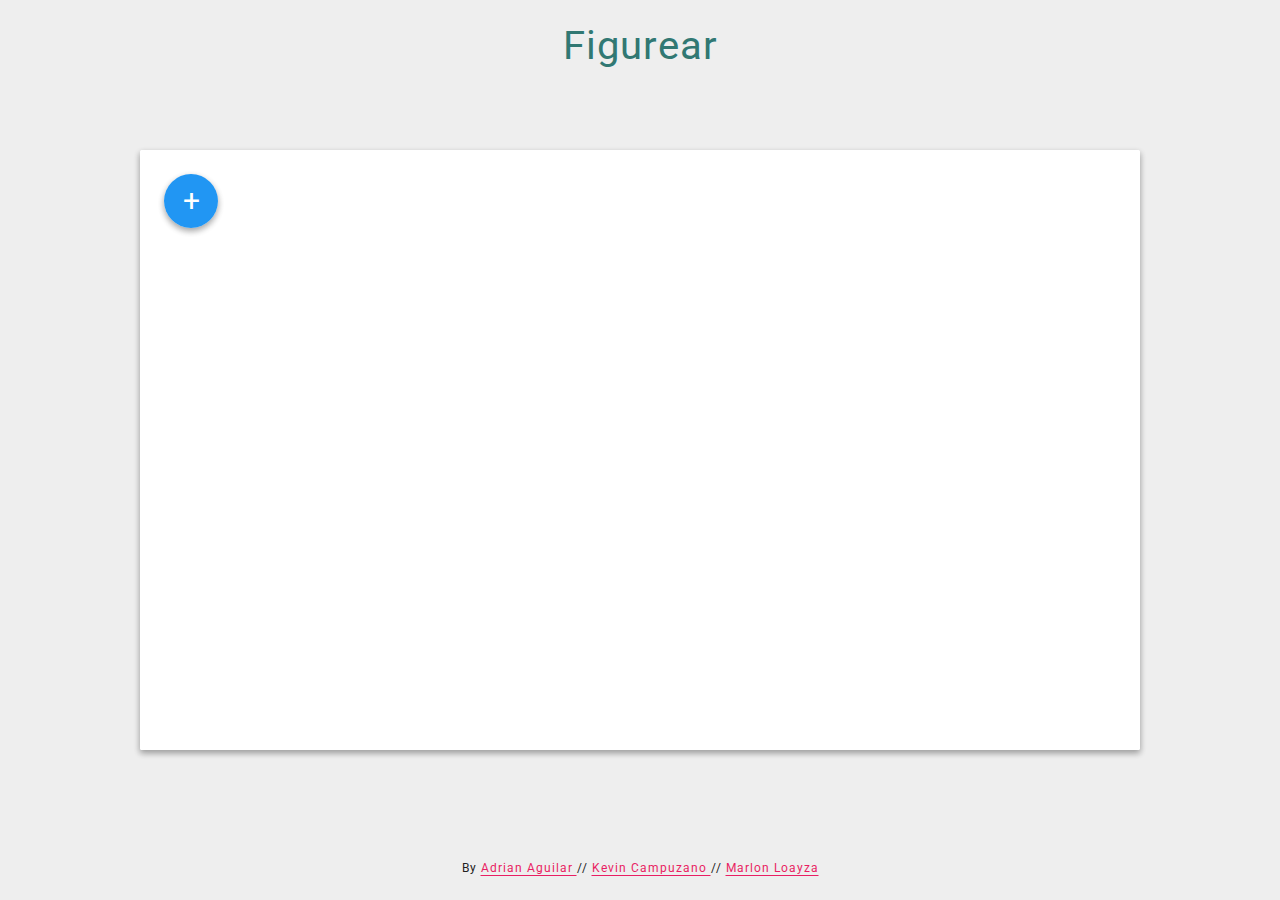
==== final.html @ bd8d2f33 "Interfaz" ====
<!DOCTYPE html>
<html>
	<head>
        <meta http-equiv="Content-Type" content="text/html; charset=utf-8" />
        <meta name="viewport" content="width=device-width, user-scalable=no, minimum-scale=1.0, maximum-scale=1.0">
        <script src="js/three.js"></script>
		<script type="text/javascript" src="js/poly2tri.js"></script>
        <link rel="stylesheet" type="text/css" href="css/style.css" />
        <link rel="stylesheet" type="text/css" href="https://fonts.googleapis.com/css?family=Roboto:300" />
        <script type="text/javascript" src="https://ajax.googleapis.com/ajax/libs/jquery/1.10.0/jquery.min.js"></script>
        <link type="text/css" rel="stylesheet" href="css/materialize.min.css"  media="screen,projection"/>
        <title>Figurear</title>
    </head>
    <body>
        <script type="text/javascript" src="https://code.jquery.com/jquery-2.1.1.min.js"></script>
        <script type="text/javascript" src="js/materialize.min.js"></script>
        <titulo> Figurear </titulo>
        <div id="wrapper"
                    onmousedown="mouseDownEvent(event.clientX, event.clientY)"
                    onmousemove="mouseMoveEvent(event.clientX, event.clientY)"
                    onmouseup="mouseUpEvent(event.clientX, event.clientY)"
                    oncontextmenu="return false;">
            <div class="water-drop"></div>
            <div class="button button-floating"></div>
            <div class="button-floating-shadow"></div>
            <div class="button button-sub" data-color="purple">
            </div>
            <div class="button button-sub" data-color="green">
            </div>
            <div class="button button-sub" data-color="pink">
            </div>
            <div class="button button-sub" data-color="indigo">
            </div>
        </div>
        <footer>
            By <a href="" target="_blank">Adrian Aguilar </a> //
            <a href="" target="_blank">Kevin Campuzano </a> // 
            <a href="" target="_blank">Marlon Loayza </a>
        </footer>
        <script type="text/javascript">
            $(document).ready(function() {
                $(".button-floating").click(function() {
                    var $wrapper = $("#wrapper");

                    if (!$wrapper.hasClass("button-floating-clicked"))
                    {
                        $wrapper.attr("class", "center");
                        $wrapper.toggleClass("button-floating-clicked-out");
                    }

                    $wrapper.toggleClass("button-floating-clicked");

                    $(".button-sub").click(function() {
                        var color = $(this).data("color");

                        $wrapper.attr("class", "center button-floating-clicked button-floating-clicked-out");
                        $wrapper.addClass("button-sub-" + color + "-clicked");
                    });
                });
            });


            function mouseDownEvent(x, y)
            {
                clearCanvas();
                /* Coordenadas referentes al div en el cual se va a dibujar*/
                x -= canvasRect.x +10;
                y -= canvasRect.y - getScrollY() +10;

                /* coordenadas referentes a la camara*/
                x = x*2 - (canvasWidth);
                y = (canvasHeight) - y*2;

                pressed = true;
                    
                if (nuevo){
                    puntos_figura.length = 1;
                    puntos_figura[0] = new Point(x, y);
                    first_pos = new Point(x, y);
                    nuevo=false;
                }
            }
        </script>
    </body>
</html>
---- css/style.css ----
html, body, div, span, applet, object, iframes,
h1, h2, h3, h4, h5, h6, p, blockquote, pre,
a, abbr, acronym, address, big, cite, code,
del, dfn, em, img, ins, kbd, q, s, samp,
small, strike, sub, sup, tt, var,
u, i, center,
dl, dt, dd, ol, ul, li,
fieldset, form, label, legend,
table, caption, tbody, tfoot, thead, tr, th, td,
article, aside, canvas, details, embed,
figure, figcaption, footer, header, hgroup,
menu, nav, output, ruby, section, summary,
time, mark, audio, video {
    margin: 0;
    padding: 0;
    border: 0;
    font-size: 100%;
    font: inherit;
    vertical-align: baseline;
}

article, aside, details, figcaption, figure,
footer, header, hgroup, menu, nav, section {
    display: block;
}

blockquote, q {
    quotes: none;
}

blockquote:before, blockquote:after,
q:before, q:after {
    content: '';
    content: none;
}

table {
    border-collapse: collapse;
    border-spacing: 0;
}

* {
    box-sizing: border-box;
}

body {
    font-family: 'Roboto', sans-serif;
    background-color: #EEE;
}

titulo {
    position: absolute;
    left: 50%;
    top: 5%;
    letter-spacing: 1px;
    color: #317873;
    font-size: 40px;
    -webkit-transform: translate(-50%, -50%);
    transform: translate(-50%, -50%);
}

footer {
    position: absolute;
    left: 50%;
    bottom: 2%;
    letter-spacing: 1px;
    color: #212121;
    font-size: 12px;
    -webkit-transform: translate(-50%, -50%);
    transform: translate(-50%, -50%);
}

footer a {
    text-decoration: none;
    border-bottom: solid 1px #E91E63;
    color: #E91E63;
}

#wrapper {
    position: absolute;
    background-color: #FFF;
    left: 50%;
    top: 50%;
    width: 1000px;
    height: 600px;
    padding: 24px;
    overflow: hidden;
    border-radius: 1.5px;
    box-shadow: 0 3px 6px rgba(0, 0, 0, .16), 0 3px 6px rgba(0, 0, 0, .23);
    -webkit-transform: translate(-50%, -50%);
    transform: translate(-50%, -50%);
}

.water-drop {
    visibility: hidden;
    position: absolute;
    z-index: 30;
    margin-left: 6px;
    background: url(../images/waterdrop.svg) 0 0 no-repeat;
    width: 42px;
    height: 58px;
    background-size: 42px 58px;
}
.button-floating-clicked .water-drop {
    -webkit-animation: waterDrop .8s cubic-bezier(1, 0, .5, 0);
    animation: waterDrop .8s cubic-bezier(1, 0, .5, 0);
}
@-webkit-keyframes waterDrop {
    0% {
        visibility: visible;
    }
    75% {
        opacity: .6;
    }
    87.5% {
        opacity: .4;
    }
    100% {
        -webkit-transform: translateY(294px);
        opacity: 0;
    }
}
@keyframes waterDrop {
    0% {
        visibility: visible;
    }
    100% {
        transform: translateY(294px);
        opacity: 0;
    }
}

.button {
    position: relative;
    border-radius: 50%;
    margin-bottom: 18px;
}
.button:last-child {
    margin-bottom: 0;
}

.button-floating::before {
    content: "+";
}
.button-floating, .button-floating-shadow {
    width: 54px;
    height: 54px;
}
.button-floating {
    z-index: 40;
    cursor: pointer;
    background-color: #2196F3;
    color: #FFF;
    font-size: 30px;
    text-align: center;
    line-height: 54px;
    -webkit-transition-duration: .3s;
    transition-duration: .3s;
}
.button-floating-clicked .button-floating {
    -webkit-transform: rotate(225deg);
    transform: rotate(225deg);
}

.button-sub, .button-floating-shadow {
    box-shadow: 0 3px 6px rgba(0, 0, 0, .16), 0 3px 6px rgba(0, 0, 0, .23);
    -webkit-transition-duration: .3s;
    transition-duration: .3s;
}
.button-floating-shadow {
    position: absolute;
    z-index: 20;
    top: 24px;
    border-radius: 50%;
}
.button-sub:hover, .button-floating:hover + .button-floating-shadow, .button-floating-clicked .button-floating-shadow {
    box-shadow: 0 10px 20px rgba(0, 0, 0, .19), 0 6px 6px rgba(0, 0, 0, .23);
}

.button-sub {
    opacity: 0;
    z-index: 20;
    left: 6px;
    width: 42px;
    height: 42px;
    -webkit-animation-duration: .3s;
    animation-duration: .3s;
    -webkit-animation-fill-mode: backwards;
    animation-fill-mode: backwards;
    content: "-";
}
.button-floating-clicked-out .button-sub {
    -webkit-animation-name: fadeOut;
    animation-name: fadeOut;
}
.button-floating-clicked .button-sub {
    opacity: 1;
    cursor: pointer;
    -webkit-animation-name: bounceIn;
    animation-name: bounceIn;
}
.breadcrumb {
  font-size: 18px;
  color: rgba(255, 255, 255, 0.7);
}

.breadcrumb i,
.breadcrumb [class^="mdi-"], .breadcrumb [class*="mdi-"],
.breadcrumb i.material-icons {
  display: inline-block;
  float: left;
  font-size: 24px;
}

.breadcrumb:before {
  content: '\E5CC';
  color: rgba(255, 255, 255, 0.7);
  vertical-align: top;
  display: inline-block;
  font-family: 'Material Icons';
  font-weight: normal;
  font-style: normal;
  font-size: 25px;
  margin: 0 10px 0 8px;
  -webkit-font-smoothing: antialiased;
}
.material-icons {
  text-rendering: optimizeLegibility;
  -webkit-font-feature-settings: 'liga';
     -moz-font-feature-settings: 'liga';
          font-feature-settings: 'liga';
}
@-webkit-keyframes bounceIn {
    0% {
        opacity: 0;
        -webkit-transform: scale(.3);
    }
    50% {
        opacity: 1;
        -webkit-transform: scale(1.05);
    }
    70% {
        -webkit-transform: scale(.9);
    }
    100% {
        -webkit-transform: scale(1);
    }
}
@keyframes bounceIn {
    0% {
        opacity: 0;
        transform: scale(.3);
    }
    50% {
        opacity: 1;
        transform: scale(1.05);
    }
    70% {
        transform: scale(.9);
    }
    100% {
        transform: scale(1);
    }
}
@-webkit-keyframes fadeOut {
    0% {
        opacity: 1;
        -webkit-transform: scale(1);
    }
    100% {
        -webkit-transform: scale(0);
    }
}
@keyframes fadeOut {
    0% {
        opacity: 1;
        transform: scale(1);
    }
    100% {
        transform: scale(0);
    }
}

.button-sub[data-color=purple] {
    background-color: #9C27B0;
    -webkit-animation-delay: .2s;
    animation-delay: .2s;
}
.button-floating-clicked .button-sub[data-color=purple] {
    -webkit-animation-delay: .6s;
    animation-delay: .6s;
}

.button-sub[data-color=green] {
    background-color: #8BC34A;
    -webkit-animation-delay: .15s;
    animation-delay: .15s;
}
.button-floating-clicked .button-sub[data-color=green] {
    -webkit-animation-delay: .65s;
    animation-delay: .65s;
}

.button-sub[data-color=pink] {
    background-color: #E91E63;
    -webkit-animation-delay: .1s;
    animation-delay: .1s;
}
.button-floating-clicked .button-sub[data-color=pink] {
    -webkit-animation-delay: .7s;
    animation-delay: .7s;
}

.button-sub[data-color=indigo] {
    background-color: #3F51B5;
    -webkit-animation-delay: .05s;
    animation-delay: .05s;
}
.button-floating-clicked .button-sub[data-color=indigo] {
    -webkit-animation-delay: .75s;
    animation-delay: .75s;
}
.button-floating-clicked.button-sub-purple-clicked .button-sub[data-color=purple],
.button-floating-clicked.button-sub-green-clicked .button-sub[data-color=green],
.button-floating-clicked.button-sub-pink-clicked .button-sub[data-color=pink],
.button-floating-clicked.button-sub-indigo-clicked .button-sub[data-color=indigo] {
    z-index: 0;
    cursor: default;
    -webkit-transition: all .4s ease-in;
    transition: all .4s ease-in;
    -webkit-transform: scale(30);
    transform: scale(30);
}
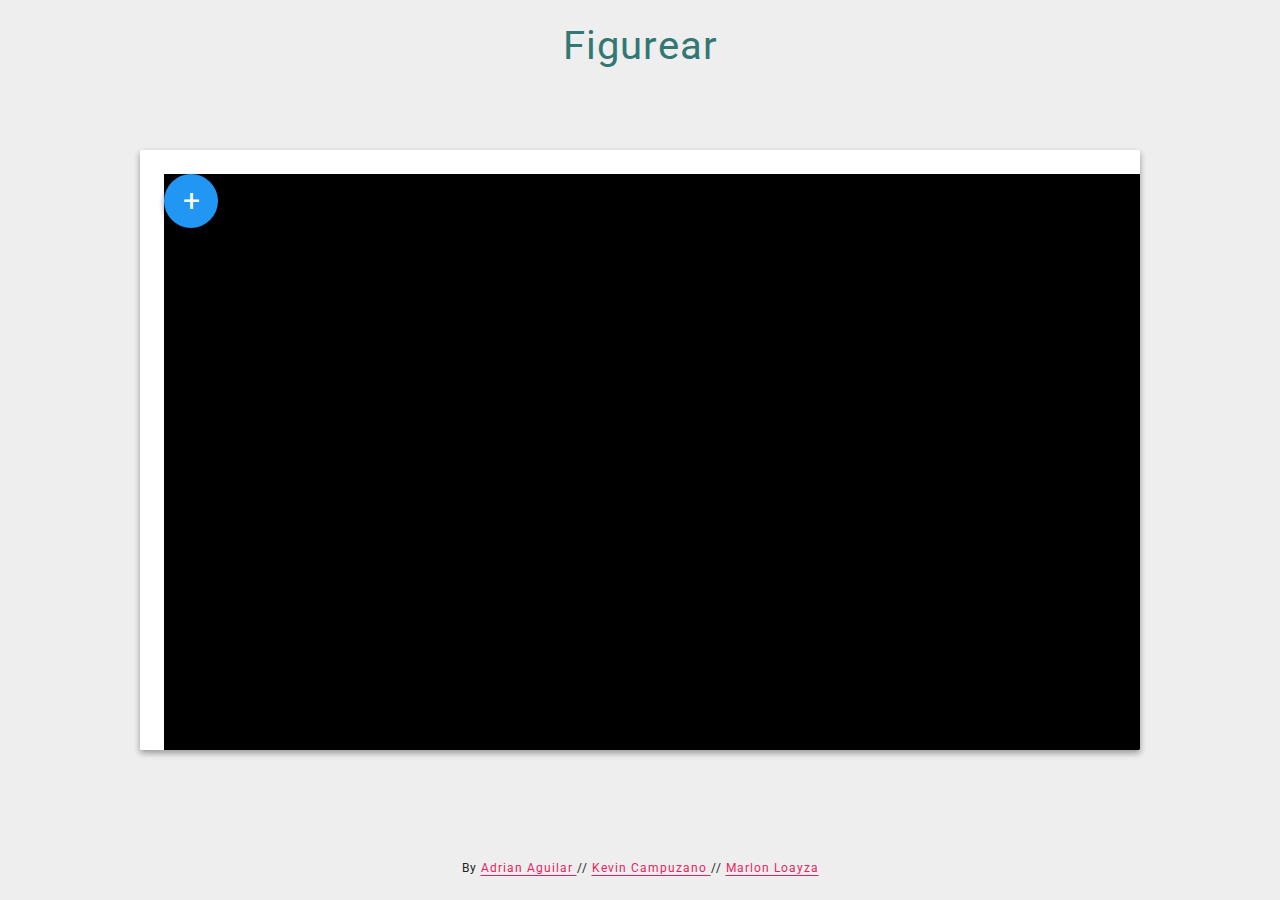
==== commit e59539cd: "Debe poder dibujar pero arregla lo de los botones flotantes" ====
--- a/final.html
+++ b/final.html
@@ -11,7 +11,7 @@
         <link type="text/css" rel="stylesheet" href="css/materialize.min.css"  media="screen,projection"/>
         <title>Figurear</title>
     </head>
-    <body>
+    <body onload="webGLStart()">
         <script type="text/javascript" src="https://code.jquery.com/jquery-2.1.1.min.js"></script>
         <script type="text/javascript" src="js/materialize.min.js"></script>
         <titulo> Figurear </titulo>
@@ -20,16 +20,17 @@
                     onmousemove="mouseMoveEvent(event.clientX, event.clientY)"
                     onmouseup="mouseUpEvent(event.clientX, event.clientY)"
                     oncontextmenu="return false;">
-            <div class="water-drop"></div>
-            <div class="button button-floating"></div>
-            <div class="button-floating-shadow"></div>
-            <div class="button button-sub" data-color="purple">
+        
+            <div class="water-drop" style="z-index: 1;position: absolute;"></div>
+            <div class="button button-floating" style="z-index: 100;position: absolute;"></div>
+            <div class="button-floating-shadow" style="z-index: 10;position: absolute;"></div>
+            <div class="button button-sub" data-color="purple" style="z-index: 10;position: absolute;float:left;">
             </div>
-            <div class="button button-sub" data-color="green">
+            <div class="button button-sub" data-color="green" style="z-index: 10;position: absolute; float:left;">
             </div>
-            <div class="button button-sub" data-color="pink">
+            <div class="button button-sub" data-color="pink" style="z-index: 10;position: absolute; float:left;">
             </div>
-            <div class="button button-sub" data-color="indigo">
+            <div class="button button-sub" data-color="indigo" style="z-index: 10;position: absolute; float:left;">
             </div>
         </div>
         <footer>
@@ -38,6 +39,345 @@
             <a href="" target="_blank">Marlon Loayza </a>
         </footer>
         <script type="text/javascript">
+
+            /* Declaracion de variables */
+            var cantidadTachuela = 0;
+            var puntoInicial = null;
+            var puntoFinal = null;
+            var puntos_figura = [];
+            var puntos_remuestreados =[];
+            var listaLineasFigura=[];
+            var listaTriangulosFigura=[];
+            var listaTriangulos =[];
+            var puntos_malla=[];
+            var list_lineas=[];
+            var lista_tachuelas = [];
+            var pressed = false;
+            var container;
+            var camera, scene, projector, renderer;
+            var particleMaterial;
+            var isRotating=false;
+            var nuevo=false;
+            var mover=false;
+            var tachuela = false;
+            var first_pos ;
+            var last_pos;
+
+
+
+            /* -- Funciones adicionales creadas -- ********************************************/
+
+            function get3dPointZAxis(event) {
+
+                var vector = new THREE.Vector3(
+                    ( event.clientX / window.innerWidth ) * 2 - 1,
+                    - ( event.clientY / window.innerHeight ) * 2 + 1,
+                    0.5 );
+                vector.unproject(camera );
+                var dir = vector.sub( camera.position ).normalize();
+                var dist = - camera.position.z / dir.z;
+                var pos = camera.position.clone().add( dir.multiplyScalar( dist ) );    
+                return pos;
+            }
+
+            function agregarTachuela(x, y){
+
+                i=0;
+                var p=new THREE.Vector3(x,y,0);
+                var distancia = 10000000000;
+                var d=0;
+                var punto
+                while(i < puntos_malla.length){
+                    pos=puntos_malla[i];
+                    d =pos.distanceTo(p)  ;//distance(pos,p) ;
+                    if(d < distancia){
+                        distancia= d;
+                        punto= pos;
+                    }
+                    i=i+1;
+                }
+                var sphere = new THREE.Mesh(
+                new THREE.SphereGeometry(7, 10, 10),
+                new THREE.MeshPhongMaterial({color: 0x000000}));
+                
+                sphere.position.set(punto.x, punto.y, 0);
+                lista_tachuelas.push(sphere);
+                scene.add(sphere);
+                render();
+            }
+
+            function roundline(){
+
+                var tam = puntos_figura.length-1;
+                var start=[puntos_figura[tam].x , puntos_figura[tam].y];
+                var end =  [puntos_figura[0].x , puntos_figura[0].y];
+                var dx = parseInt(end[0])- parseInt(start[0]);
+                var dy = parseInt(end[1])-parseInt(start[1]);
+                var distanc = Math.max(Math.abs(dx), Math.abs(dy));
+                for(var i=0 ; i<distanc ; i=i+3){
+                    var x = parseInt( start[0]+parseFloat(i)/distanc*dx);
+                    var y = parseInt( start[1]+parseFloat(i)/distanc*dy);
+                    puntos_figura.push(new THREE.Vector3(x, y, 0));
+                    last_pos= new THREE.Vector3(x, y, 0);
+                }
+            }
+
+            function resample(n){
+
+                var pathle= pathlength(puntos_figura);
+                var I =  pathle/ parseFloat(n-1);
+                var D = 0;
+                var i = 1
+                while( i< puntos_figura.length){
+                    if (i==1){  
+                        puntos_remuestreados.push(new THREE.Vector3(parseInt(puntos_figura[0].x),parseInt(puntos_figura[0].y),0));
+                    }
+                    p1 = puntos_figura[i];
+                    p2 = puntos_figura[i-1];
+                    d = p2.distanceTo( p1 );
+                    if( (D + d) >= I && d !=0){
+                        qx = p2.x + ((I-D) / d) * (p1.x - p2.x);
+                        qy = p2.y + ((I-D) / d) * (p1.y - p2.y);
+                        puntos_remuestreados.push(new THREE.Vector3(parseInt(qx), parseInt(qy),0));
+                        D = 0
+                    }else{
+                        D = D + d;
+                     }
+                    i+=1;
+                }
+            }
+
+            function encontrarCentroide(){
+
+                var i =0 ;
+                var x =0;
+                var y =0;
+                var tam = puntos_remuestreados.length;
+                while( i< tam){
+                    x = x + puntos_remuestreados[i].x;
+                    y = y + puntos_remuestreados[i].y;
+                    i=i+1;
+                }
+                posx = parseInt(x/tam);
+                posy = parseInt(y/tam);
+                malla(posx,posy);
+            }
+
+            function encontrarTriangulos(){
+
+                var Material=new THREE.PointsMaterial({color:0XFF0000});
+                var material = new THREE.MeshBasicMaterial({color: 0xff0000, wireframe: true });
+                var i=0;
+                while(i<listaTriangulos.length){
+                    l=listaTriangulos[i];
+                    p1=l[0];
+                    p2=l[1];
+                    p3=l[2];
+                    var geometry = new THREE.Geometry();
+                    geometry.vertices.push(p1);
+                    geometry.vertices.push(p2);
+                    geometry.vertices.push(p3);
+                    geometry.faces.push(new THREE.Face3(0, 1, 2));
+                    var triangulo = new THREE.Mesh(geometry, material);
+                    listaTriangulosFigura.push(triangulo);
+                    i=i+1;
+                }
+            }
+
+            function repaint(){
+
+                var i=0;
+                while(i<listaTriangulosFigura.length){
+                    var l=listaTriangulosFigura[i];
+                    scene.add(l);
+                    render();
+                    i=i+1;
+                }
+            }
+
+            function dibujarLinea(i1, i2) {
+
+                var v1 = puntos_figura[i1];
+                var v2 = puntos_figura[i2];
+                var Material=new THREE.PointsMaterial({color:0XFF0000});
+                var geometry = new THREE.Geometry();
+                geometry.vertices.push(v1);
+                geometry.vertices.push(v2);
+                var line = new THREE.Line(geometry,Material);
+                scene.add(line);
+                render();
+            }
+
+            function pathlength(points){
+
+                var d=0;
+                for(var i=0 ; i< points.length-1; i++){
+                    var p = points[i];
+                    var p2 = points[i+1];
+                    d = d + p.distanceTo( p2 );
+                }
+                return d;
+            }
+
+            function malla(posx,posy){
+
+              var Puntos = [];
+              Puntos.push(new THREE.Vector3(-10,-17,0)); 
+              Puntos.push(new THREE.Vector3(-20,0,0));
+              Puntos.push(new THREE.Vector3(-10,17,0));
+              Puntos.push(new THREE.Vector3(10,17,0));
+              Puntos.push(new THREE.Vector3(20,0,0));
+              Puntos.push(new THREE.Vector3(10,-17,0));
+              var nuevoPuntos = [];
+              for(var i=0 ; i< Puntos.length ; i++){
+                nuevoPuntos.push(new THREE.Vector3(posx+Puntos[i].x,posy+Puntos[i].y,0));
+              }
+              while(nuevoPuntos.length != 0){
+                var pos= nuevoPuntos.pop();
+                if (!estaEnLista(puntos_malla,pos.x,pos.y) &&  insidePolygon(puntos_remuestreados, pos)){
+                  var indice=0;
+                  puntos_malla.push(pos);
+                  while(indice < Puntos.length-1){
+                    var valor=Puntos[indice];
+                    var valor2=Puntos[indice+1];
+                    p=new THREE.Vector3(pos.x+valor.x,pos.y+valor.y,0);
+                    p2=new THREE.Vector3(pos.x+valor2.x,pos.y+valor2.y,0);
+                    if( insidePolygon(puntos_remuestreados, p)){
+                        nuevoPuntos.push(p);
+                        if( insidePolygon(puntos_remuestreados, p2)){
+                            var v1 = pos ;
+                            var v2 = p;
+                            var v3 = p2;
+                            t=[v1 ,v2 ,v3];
+                            t1=[v1 ,v2];
+                            t2=[v2 ,v3];
+                            t3=[v1 ,v3];
+                            if (!existeTriangulo(t)){
+                                listaTriangulos.push(t);
+                            }
+                        }
+                    }
+                    indice=indice+1
+                  }
+                }
+              }
+            }
+
+            function estaEnLista(Lista , posx, posy){
+
+                i=0;
+                while(i < Lista.length){
+                    pos=Lista[i];
+                    if (pos.x == posx && pos.y==posy){
+                        return true;
+                    }
+                    i=i+1;
+                } 
+                return false;
+            }
+
+            function insidePolygon( pointList , p ) {
+
+               var counter = 0;
+               var i;
+               var xinters;
+               var p1  ;
+               var p2;
+               var n = pointList.length;
+               p1 = pointList[0];
+               for (i = 1; i <= n; i++) {
+                  p2 = pointList[i % n];
+                  if (p.y > Math.min(p1.y, p2.y)) {
+                     if (p.y <= Math.max(p1.y, p2.y)) {
+                        if (p.x <= Math.max(p1.x, p2.x)) {
+                           if (p1.y != p2.y) {
+                              xinters = (p.y - p1.y) * (p2.x - p1.x) / (p2.y - p1.y) + p1.x;
+                              if (p1.x == p2.x || p.x <= xinters)
+                                 counter++;
+                           }
+                        }
+                     }
+                  }
+                  p1 = p2;
+               }
+               if (counter % 2 == 0) {
+                  return(false);
+               }
+               else {
+                  return(true);
+               }
+            }
+
+            function existeTriangulo(t){
+
+                var v1=t[0];
+                var v2=t[1];
+                var v3=t[2];
+                var x1 = v1.x;
+                var y1 = v1.y;
+                var x2 = v2.x;
+                var y2 = v2.y;
+                var x3 = v3.x;
+                var y3 = v3.y;
+                i=0;
+                while(i<listaTriangulos.length){
+                    t=listaTriangulos[i];
+
+                    p1=t[0];
+                    p2=t[1];
+                    p3=t[2];
+                    if (   (x1 == p1.x && y1 == p1.y && x2 == p2.x && y2 == p2.y && x3 == p3.x && y3 == p3.y) 
+                        || (x2 == p1.x && y2 == p1.y && x1 == p2.x && y1 == p2.y && x3 == p3.x && y3 == p3.y)
+                        || (x3 == p1.x && y3 == p1.y && x1 == p2.x && y1 == p2.y && x2 == p3.x && y2 == p3.y)
+                        || (x2 == p1.x && y2 == p1.y && x3 == p2.x && y3 == p2.y && x1 == p3.x && y1 == p3.y)
+                        || (x3 == p1.x && y3 == p1.y && x2 == p2.x && y2 == p2.y && x1 == p3.x && y1 == p3.y)
+                        || (x1 == p1.x && y1 == p1.y && x3 == p2.x && y3 == p2.y && x2 == p3.x && y2 == p3.y)){
+                        return true;
+                    }
+
+                    i=i+1;
+                }
+                return false;
+            }
+
+            /* -- Fin de Funciones adicionales creadas -- *******************************************
+               -- Eventos de Botones -- ******************************************* */
+            function doNew(){
+                console.info("entro a doNew");
+                puntos_figura.splice(0,puntos_figura.length);
+                puntos_remuestreados.splice(0,puntos_remuestreados.length);
+                listaLineasFigura.splice(0,listaLineasFigura.length);
+                puntos_malla.splice(0,puntos_malla.length);
+                list_lineas.splice(0,list_lineas.length);
+                lista_tachuelas.splice(0,lista_tachuelas.length);
+                listaTriangulosFigura.splice(0,listaTriangulosFigura.length);
+                listaTriangulos.splice(0,listaTriangulos.length);
+                cantidadTachuela=0;
+                nuevo = true;
+                mover=false;
+                tachuela = false;
+                pressed=false;
+                initState();
+            }
+
+            function putTach(){
+                console.info("Entro a poner tachuelas");
+                tachuela = true;
+                mover = false;
+                nuevo = false;
+                pressed=false;
+            }
+
+            function moveTach(){
+                console.info("Entro a Translacion.");
+                tachuela = false;
+                mover = true;
+                nuevo = false;
+            }
+
+            /* -- Fin de Eventos de Botones -- ******************************************* 
+               -- Listener de Botones Flotantes -- *************************************** */
+
             $(document).ready(function() {
                 $(".button-floating").click(function() {
                     var $wrapper = $("#wrapper");
@@ -53,33 +393,126 @@
                     $(".button-sub").click(function() {
                         var color = $(this).data("color");
 
-                        $wrapper.attr("class", "center button-floating-clicked button-floating-clicked-out");
+                        if(color == "purple"){
+                            console.info("Dibuja");
+                            doNew();
+                        } else if(color == "green"){
+                            console.info("Tachuela");
+                            putTach();
+                        } else if(color == "pink"){
+                            console.info("Mueve");
+                            moveTach();
+                        }else if (color == "indigo"){
+                            console.info("Guarda");
+                        }else{
+                            console.info("No hace nada");
+                        }
+                        $wrapper.attr("class", "button-floating-clicked");
                         $wrapper.addClass("button-sub-" + color + "-clicked");
                     });
                 });
             });
 
-
-            function mouseDownEvent(x, y)
-            {
-                clearCanvas();
-                /* Coordenadas referentes al div en el cual se va a dibujar*/
-                x -= canvasRect.x +10;
-                y -= canvasRect.y - getScrollY() +10;
-
-                /* coordenadas referentes a la camara*/
-                x = x*2 - (canvasWidth);
-                y = (canvasHeight) - y*2;
-
-                pressed = true;
-                    
+            /* -- Fin de Listener de Botones Flotantes -- ******************************************* 
+               -- Eventos del Mouse -- *************************************** */
+
+            function mouseDownEvent(x, y) {
+                p = get3dPointZAxis(event);
+                var pos=new THREE.Vector3(p.x,p.y+70,0);
+                                   
+
                 if (nuevo){
                     puntos_figura.length = 1;
-                    puntos_figura[0] = new Point(x, y);
-                    first_pos = new Point(x, y);
+                    puntos_figura[0] = new THREE.Vector3(pos.x, pos.y, 0);
+                    first_pos = puntos_figura[0];
                     nuevo=false;
-                }
-            }
+                    pressed=true;
+                    
+                }
+                if(tachuela && cantidadTachuela<1){
+                    cantidadTachuela ++;
+                    agregarTachuela(pos.x, pos.y);
+                    tachuela = false
+                    pressed = false
+                    
+
+                }
+                if(mover) {
+                    var tachue=lista_tachuelas[0];
+                    var x= tachue.position.x;
+                    var y= tachue.position.y;
+                    if (pos.x<= (x+10) && pos.x>=(x-10) && pos.y<= (y+10) && pos.y>= (y-10)){
+                        pressed=true;
+                    }
+                }   
+            }
+
+            function mouseMoveEvent(x,y) {
+                if (pressed)
+                {
+                    var p = get3dPointZAxis(event);
+                    var pos=new THREE.Vector3(p.x,p.y+70,0);
+                    var diferenciax, diferenciay;
+                    if (!nuevo && mover){
+                        moverFigura(pos);
+                    }else{
+                        puntos_figura.push(new THREE.Vector3(pos.x, pos.y, 0));
+                        dibujarLinea(puntos_figura.length - 2, puntos_figura.length - 1);
+                    }
+                }
+            }
+
+            function mouseUpEvent(x,y) {
+
+                punto = get3dPointZAxis(event);
+                if (pressed)
+                {
+                    pressed=false;
+                    if(!nuevo && !mover){
+                        last_pos= new THREE.Vector3(punto.x, punto.y+70, 0);
+                        puntos_figura.push(last_pos);
+                        roundline();
+                        resample(60);
+                        initState();
+                        render();
+                        encontrarCentroide();
+                        encontrarTriangulos();
+                        repaint();
+                    }
+                }
+            }
+
+            
+            
+
+            /* -- Fin de Eventos del Mouse -- ******************************************* 
+               -- Inicializacion de Web -- ********************************************** */
+
+            function webGLStart() {
+                console.info("Entro a WebGLStart");
+                init();
+            }
+            function init(){
+                console.info("Entro a init");
+                renderer = new THREE.WebGLRenderer();
+                renderer.setClearColor(0xE6E6E6, 1);
+                renderer.setSize(document.getElementById("wrapper").offsetWidth, document.getElementById("wrapper").offsetHeight);
+                document.getElementById("wrapper").appendChild(renderer.domElement);
+                initState();
+            }
+
+            function initState(){
+                console.info("Entro a initState");
+                camera = new THREE.PerspectiveCamera( 70, window.innerWidth / window.innerHeight, 1, 10000 );
+                camera.position.set( 0, 0, 500 );
+                scene = new THREE.Scene();
+            }
+
+            function render() {
+                renderer.render( scene, camera );
+            }
+            /* -- Fin de Inicializacion de Web -- ************************************** */
+            
         </script>
     </body>
 </html>--- a/css/style.css
+++ b/css/style.css
@@ -328,6 +328,6 @@
     cursor: default;
     -webkit-transition: all .4s ease-in;
     transition: all .4s ease-in;
-    -webkit-transform: scale(30);
-    transform: scale(30);
+    -webkit-transform: scale(0);
+    transform: scale(0);
 }